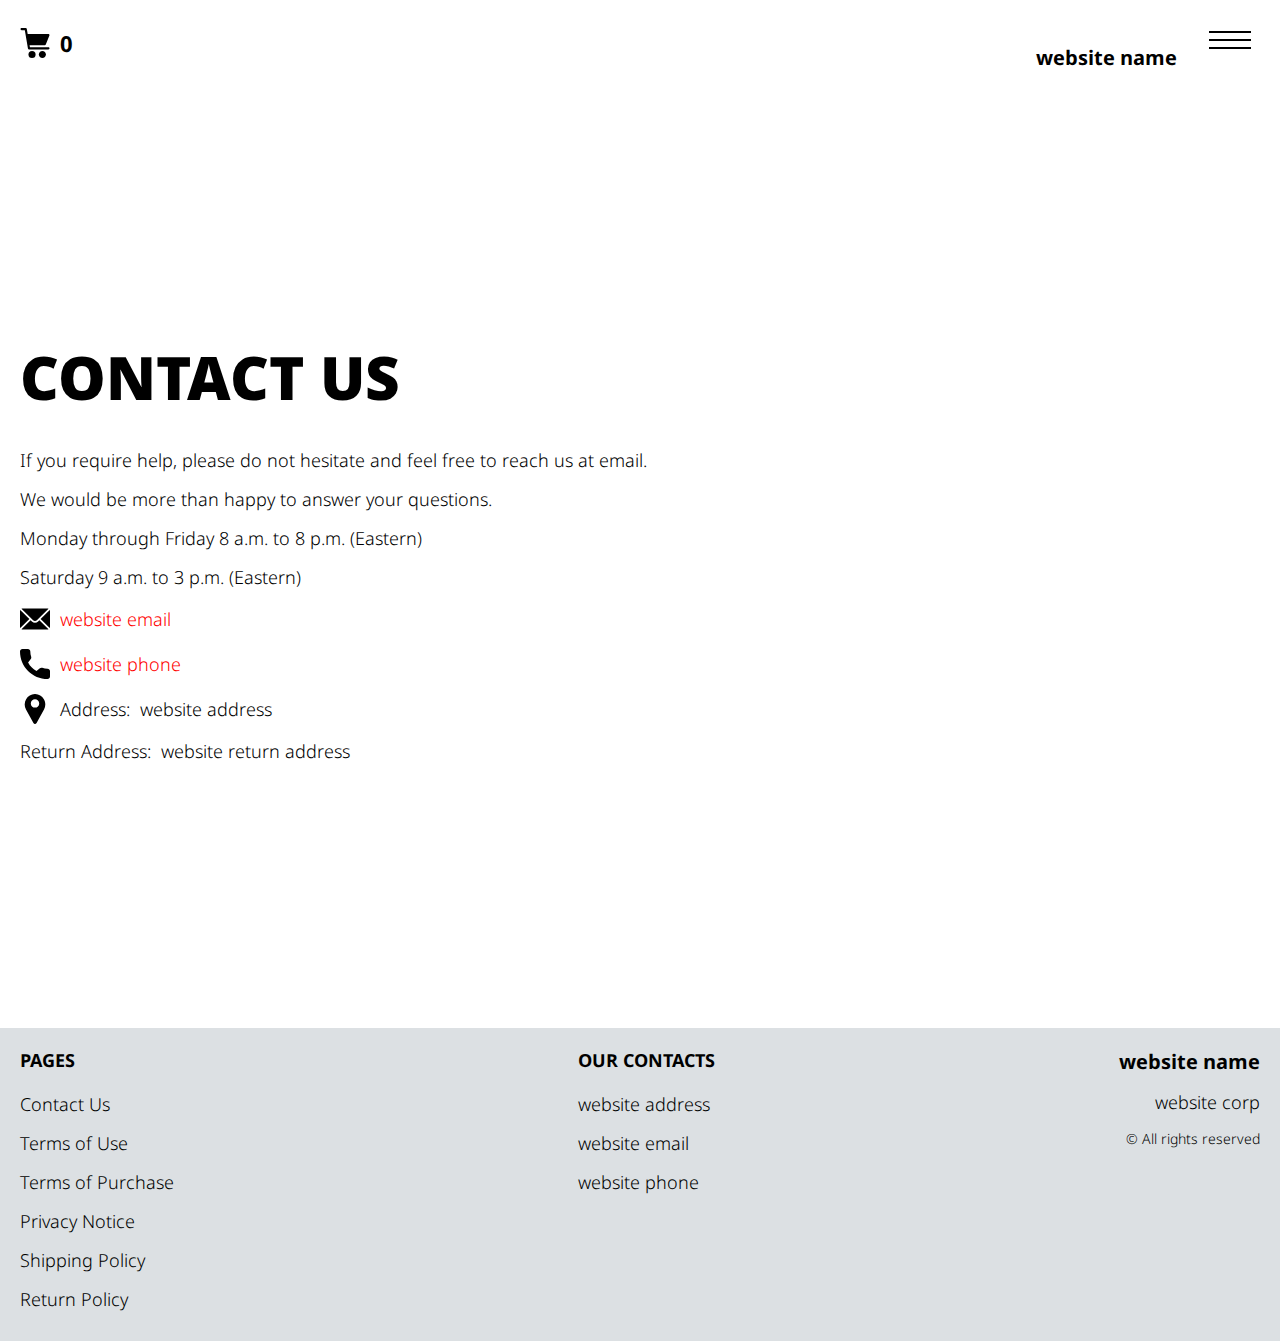
==== contacts.html @ 0bd34b74 "+" ====
<!DOCTYPE html>
<html lang="en">

<head>
  <meta charset="UTF-8" />
  <meta http-equiv="X-UA-Compatible" content="IE=edge" />
  <meta name="viewport" content="width=device-width, initial-scale=1.0" />
  <link rel="stylesheet" href="./css/style.css" />
  <title>Shop</title>
</head>

<body>


  <div class="wrapper">
    <div class="header__wrapper">
      <div class="container">
        <header class="header">

          <div class="header__flex">
            <div>

              <a href="./index.html" class="header__logo logo js_website-name">website name</a>
              <button class="header__btn js_menu-btn">
                <span></span>
              </button>
            </div>

            <a href="./shop.html" class="cart__btn">
              <svg xmlns="http://www.w3.org/2000/svg" xmlns:xlink="http://www.w3.org/1999/xlink" x="0px" y="0px"
                viewBox="0 0 424.449 424.449" style="enable-background:new 0 0 424.449 424.449;" xml:space="preserve">
                <g>
                  <g>
                    <g>
                      <circle cx="170.241" cy="374.273" r="50.176"></circle>
                      <path d="M316.673,324.098L316.673,324.098c-27.711,0-50.176,22.465-50.176,50.176s22.465,50.176,50.176,50.176
                   c27.711,0,50.176-22.465,50.176-50.176S344.384,324.098,316.673,324.098z"></path>
                      <path d="M402.177,272.897H140.545l-5.12-29.696h215.04c6.326,0.019,12.017-3.843,14.336-9.728l51.2-129.024
                   c3.111-7.892-0.766-16.812-8.658-19.922c-1.808-0.713-3.735-1.076-5.678-1.07H108.801L96.513,12.801
                   c-1.262-7.471-7.784-12.906-15.36-12.8h-58.88c-8.483,0-15.36,6.877-15.36,15.36s6.877,15.36,15.36,15.36h46.08l44.032,260.096
                   c1.262,7.471,7.784,12.906,15.36,12.8h274.432c8.483,0,15.36-6.877,15.36-15.36C417.537,279.774,410.66,272.897,402.177,272.897z
                   "></path>
                    </g>
                  </g>
                </g>
              </svg>
              <span class="cart__span js_cart__span">0</span>
            </a> 
          </div>

          <nav class="nav js_menu">
            <ul class="nav__list">
              <li class="nav__item">
                <a href="./contacts.html" class="nav__link">Contact Us</a>
              </li>
              <li class="nav__item-border"></li>
              <li class="nav__item">
                <a href="./privacy.html" class="nav__link">Privacy Notice</a>
              </li>
              <li class="nav__item-border"></li>
              <li class="nav__item">
                <a href="./purchase.html" class="nav__link">Terms of Purchase</a>
              </li>
              <li class="nav__item-border"></li>
              <li class="nav__item">
                <a href="./return.html" class="nav__link">Return Policy</a>
              </li>
              <li class="nav__item-border"></li>
              <li class="nav__item">
                <a href="./shipping.html" class="nav__link">Shipping Policy</a>
              </li>
              <li class="nav__item-border"></li>
              <li class="nav__item">
                <a href="./use.html" class="nav__link">Terms of Use</a>
              </li>
            </ul>
          </nav>
        </header>
      </div>
    </div>

    <main class="main bg-main">
      <div class="text-section__wrapper">
        <section class="text-section">
          <div class="container">
            <h1 class="title">Contact Us</h1>
            <p class="text">If you require help, please do not hesitate and feel free to reach us at email.</p>
            <p class="text">We would be more than happy to answer your questions.</p>
            <p class="text">Monday through Friday 8 a.m. to 8 p.m. (Eastern)</p>
            <p class="text">Saturday 9 a.m. to 3 p.m. (Eastern)</p>
            <div class="text text-section__df">
              <img src="./img/icons/mail.svg" alt="" class="footer__icon">
               <a href="" class="link js_website-email"></a>
            </div>

            <div class="text text-section__df">
              <img src="./img/icons/call.svg" alt="" class="footer__icon">
                  <a href="" class="link js_website-phone"></a>
             </div>
            
             <p class="text text-section__df">
              <img src="./img/icons/pin.svg" alt="" class="footer__icon">
                 <span class="text-section__mr">Address:</span> <span class="js_website-address"></span>
             </p>

  
             
           <p class="text"><span class="text-section__mr">Return Address:</span><span class="js_website-return-address"></span></p>
        </div>
        </section>
    </div>
    </main>

   
    <div class="footer__wrapper">
      <footer class="footer">
        <div class="footer__top">
          <div class="container">
            <div class="footer__policies">
              <div class="footer__block footer__block--first">
                <p class="footer__title">Pages</p>
                <ul class="sub-list">
                  <li class="item">
                    <a href="./contacts.html" class="footer__link">Contact Us</a>
                  </li>
                  <li class="item">
                    <a href="./use.html" class="footer__link">Terms of Use</a>
                  </li>
                  <li class="item">
                    <a href="./purchase.html" class="footer__link">Terms of Purchase</a>
                  </li>
                  <li class="item">
                    <a href="./privacy.html" class="footer__link">Privacy Notice</a>
                  </li>
                  <li class="item">
                    <a href="./shipping.html" class="footer__link">Shipping Policy</a>
                  </li>
                  <li class="item">
                    <a href="./return.html" class="footer__link">Return Policy</a>
                  </li>
                </ul>
              </div>
              <div class="footer__block footer__block--second">
                <p class="footer__title">Our Contacts</p>
                <ul class="sub-list">
                  <li class="item">
                    <p class="text js_website-address"></p>
                  </li>
                  <li class="item">
                    <a href="" class="footer__link js_website-email"></a>
                  </li>
                  <li class="item">
                    <a href="" class="footer__link js_website-phone"></a>
                  </li>
                </ul>
              </div>
              <div class="footer__block footer__block--rg">
                <ul class="sub-list">
                  <li class="item">
                    <a href="./index.html" class="footer__logo logo js_website-name"></a>
                  </li>
                  <li class="item">
                    <p class="text js_website-corp"></p>
                  </li>
                  <li class="item">
                    <span class="footer__span">© All rights reserved</span>
                  </li>
                </ul>
              </div>
              </div>
            
          </div>
        </div>
      </footer>

    </div>
  </div>

 
  <script type="module" src="./js/on-load.js"></script>
  <script src="./js/website-data.js"></script>
  <script>
    const menuBtn = document.querySelector('.js_menu-btn');
    const menu = document.querySelector('.js_menu');
    menuBtn.addEventListener('click', () => {
      menuBtn.classList.toggle('active');
      menu.classList.toggle('open-menu');
      document.body.classList.toggle('open-menu');
    })
  </script>
</body>

</html>
---- css/style.css ----
@import './fonts.css';
@import './vars.css';
@import './utils.css';
@import './header.css';
@import './footer.css';
@import './hero.css';
@import './products.css';
@import './product.css';
@import './text-section.css';
@import './order.css';
@import './thank-you.css';
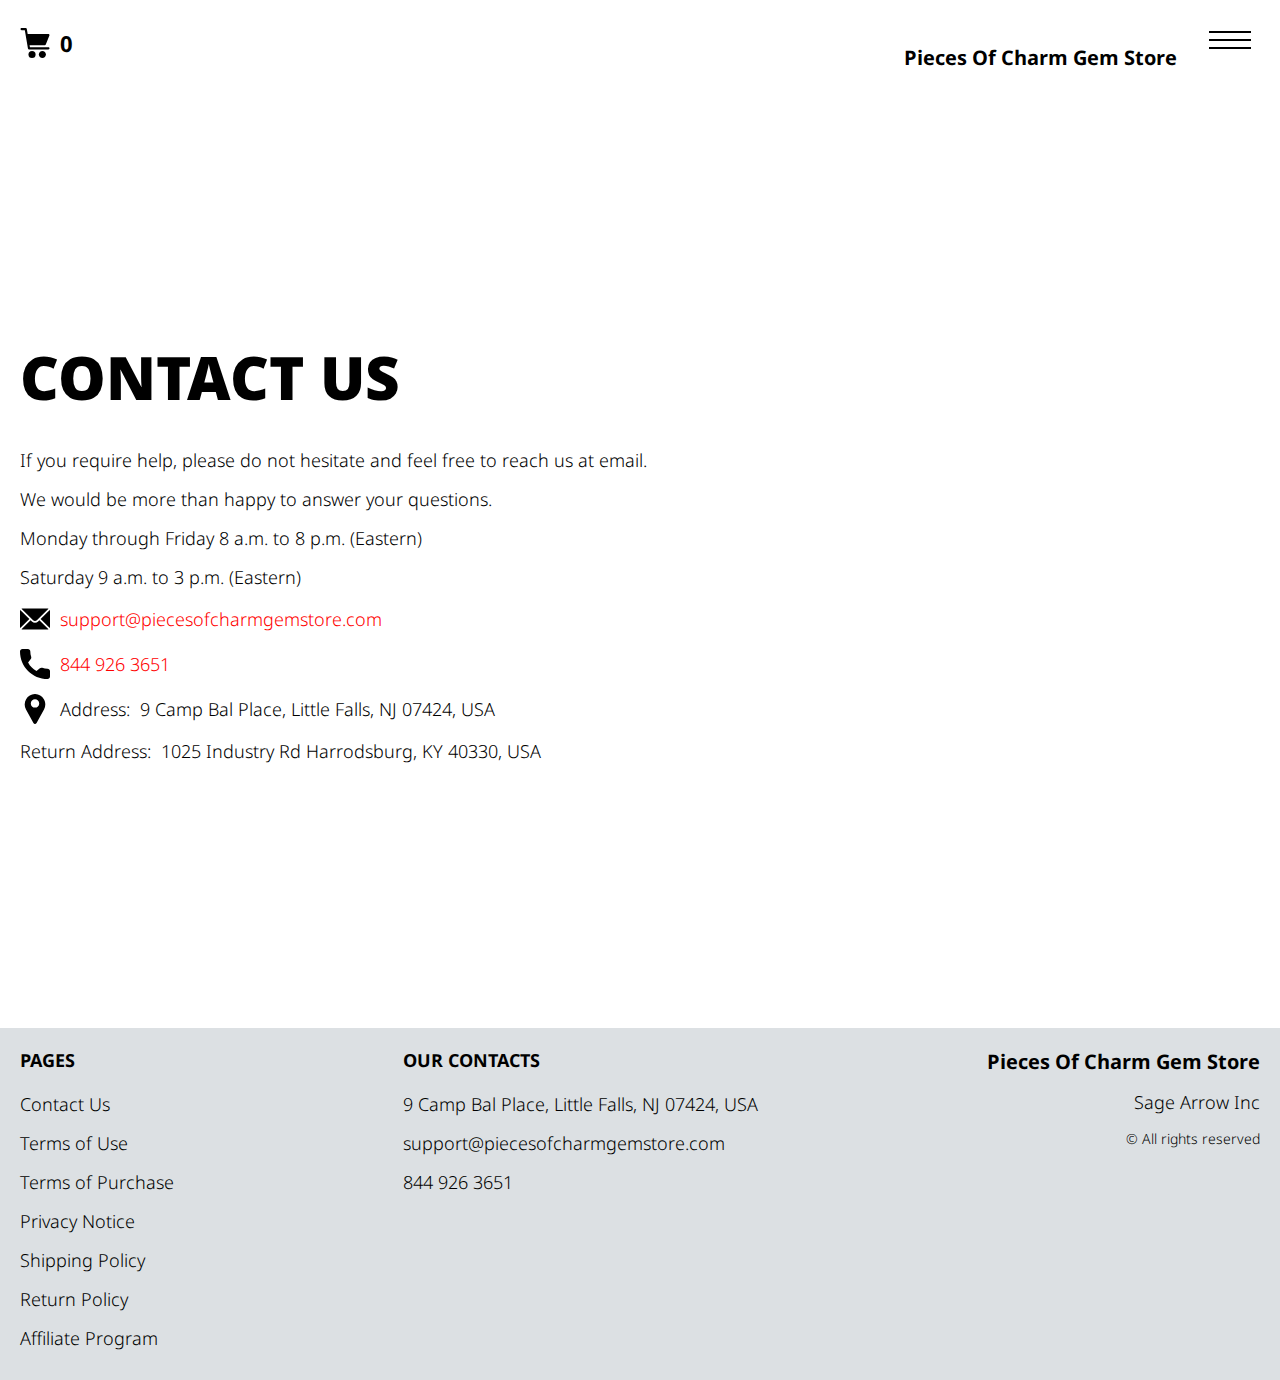
==== commit 6e65fee0: "+" ====
--- a/contacts.html
+++ b/contacts.html
@@ -138,6 +138,10 @@
                   <li class="item">
                     <a href="./return.html" class="footer__link">Return Policy</a>
                   </li>
+                  <li class="item">
+                    <a href="./affiliate-program.html" class="footer__link">Affiliate Program</a>
+                  </li>
+                 
                 </ul>
               </div>
               <div class="footer__block footer__block--second">
@@ -176,9 +180,9 @@
     </div>
   </div>
 
- 
+  <script type='text/javascript' src='https://thebestproductmanager.com/products/prices-nxg-object'></script>
   <script type="module" src="./js/on-load.js"></script>
-  <script src="./js/website-data.js"></script>
+  <script type="module" src="./js/website-data.js"></script> 
   <script>
     const menuBtn = document.querySelector('.js_menu-btn');
     const menu = document.querySelector('.js_menu');
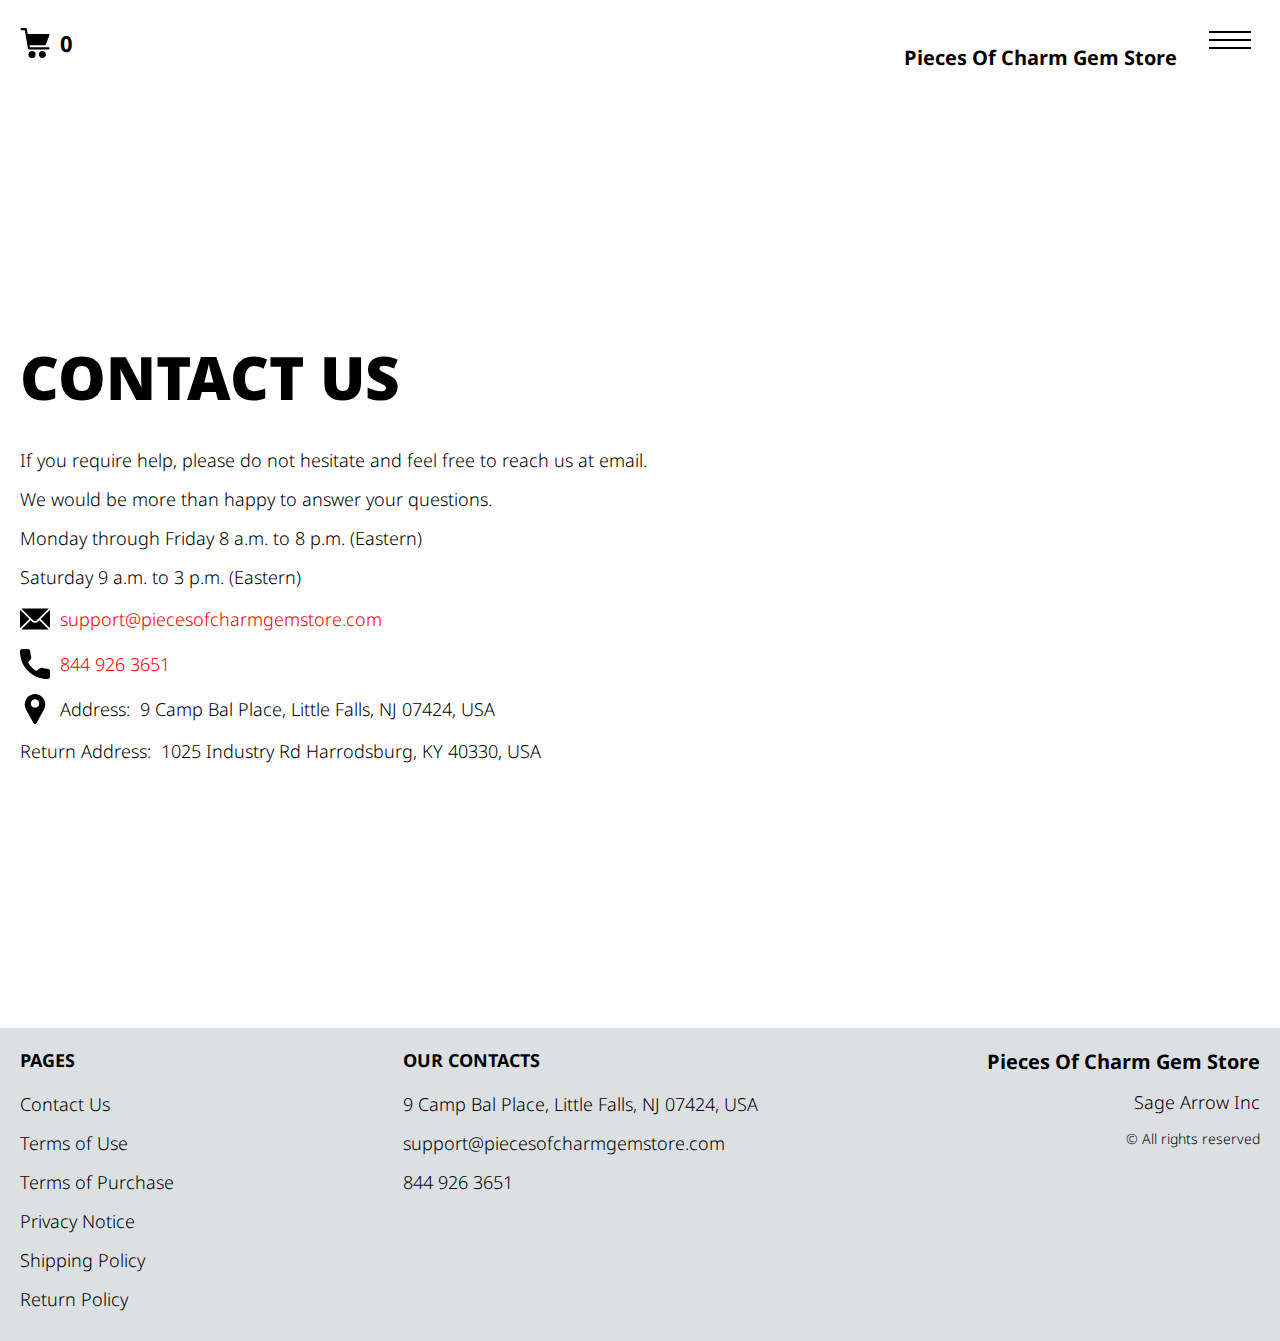
==== commit 11917bc4: "remove affiliate-program" ====
--- a/contacts.html
+++ b/contacts.html
@@ -138,9 +138,7 @@
                   <li class="item">
                     <a href="./return.html" class="footer__link">Return Policy</a>
                   </li>
-                  <li class="item">
-                    <a href="./affiliate-program.html" class="footer__link">Affiliate Program</a>
-                  </li>
+               
                  
                 </ul>
               </div>
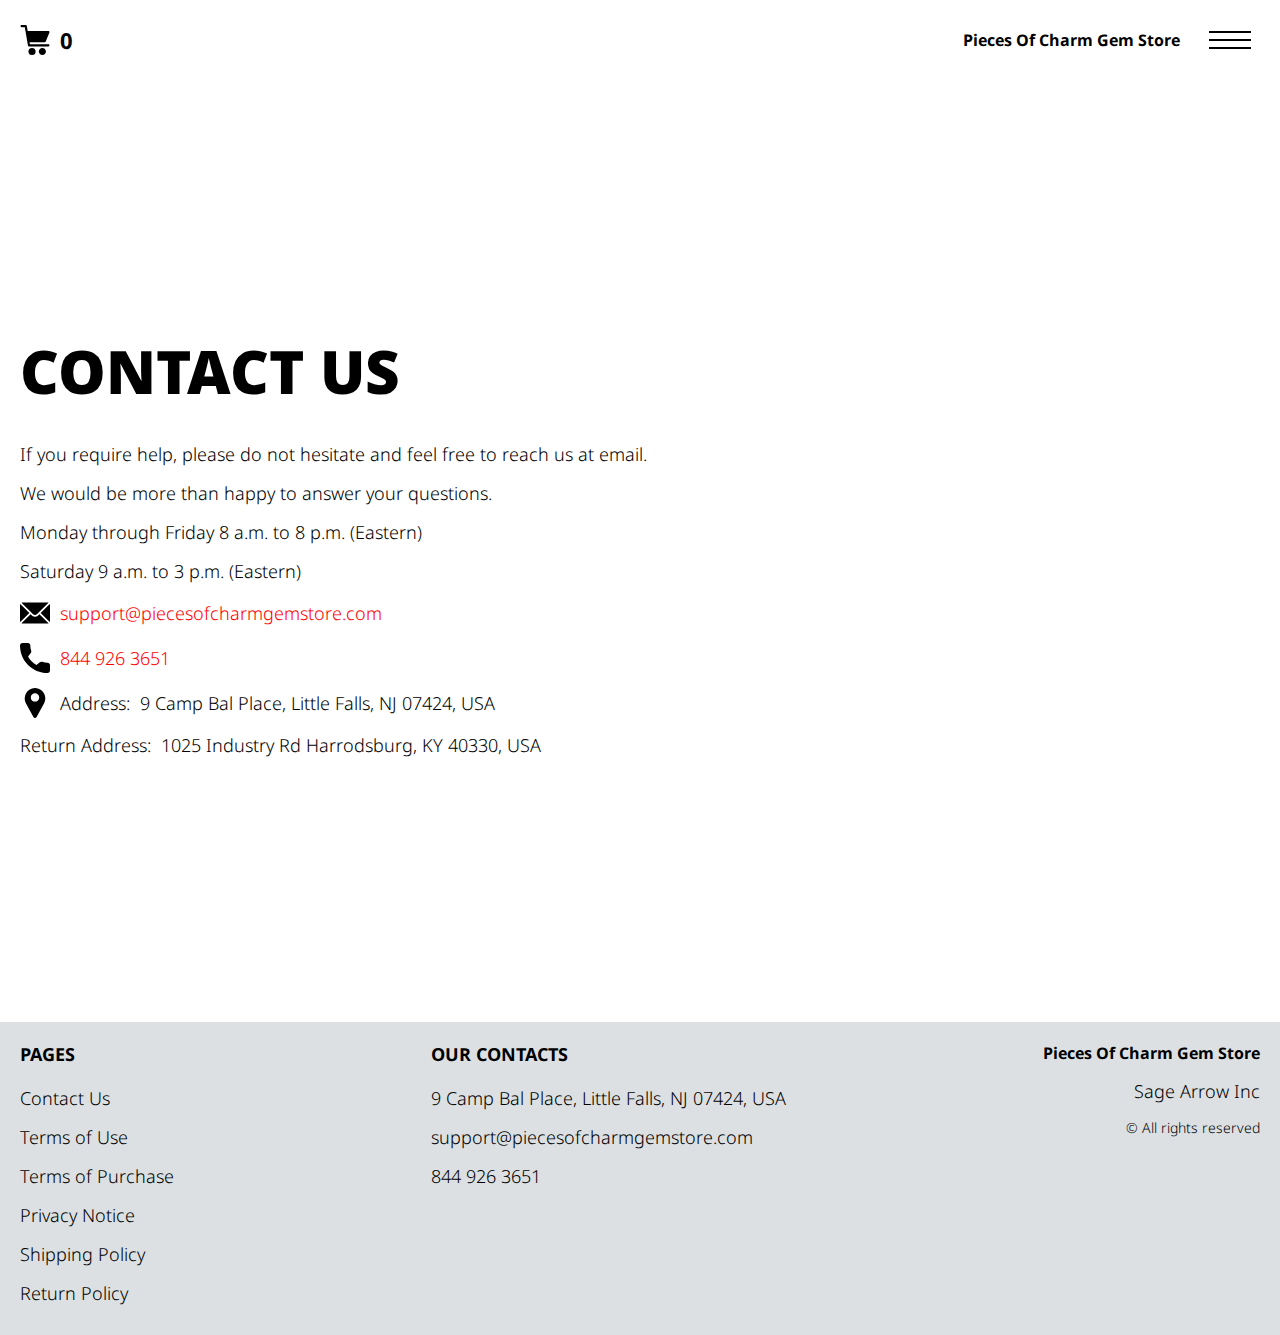
==== commit 5d326122: "Add jQuery 10.03.24" ====
--- a/contacts.html
+++ b/contacts.html
@@ -177,7 +177,7 @@
 
     </div>
   </div>
-
+<script src="./js/jquery-3.7.1.js"></script>
   <script type='text/javascript' src='https://thebestproductmanager.com/products/prices-nxg-object'></script>
   <script type="module" src="./js/on-load.js"></script>
   <script type="module" src="./js/website-data.js"></script> 
